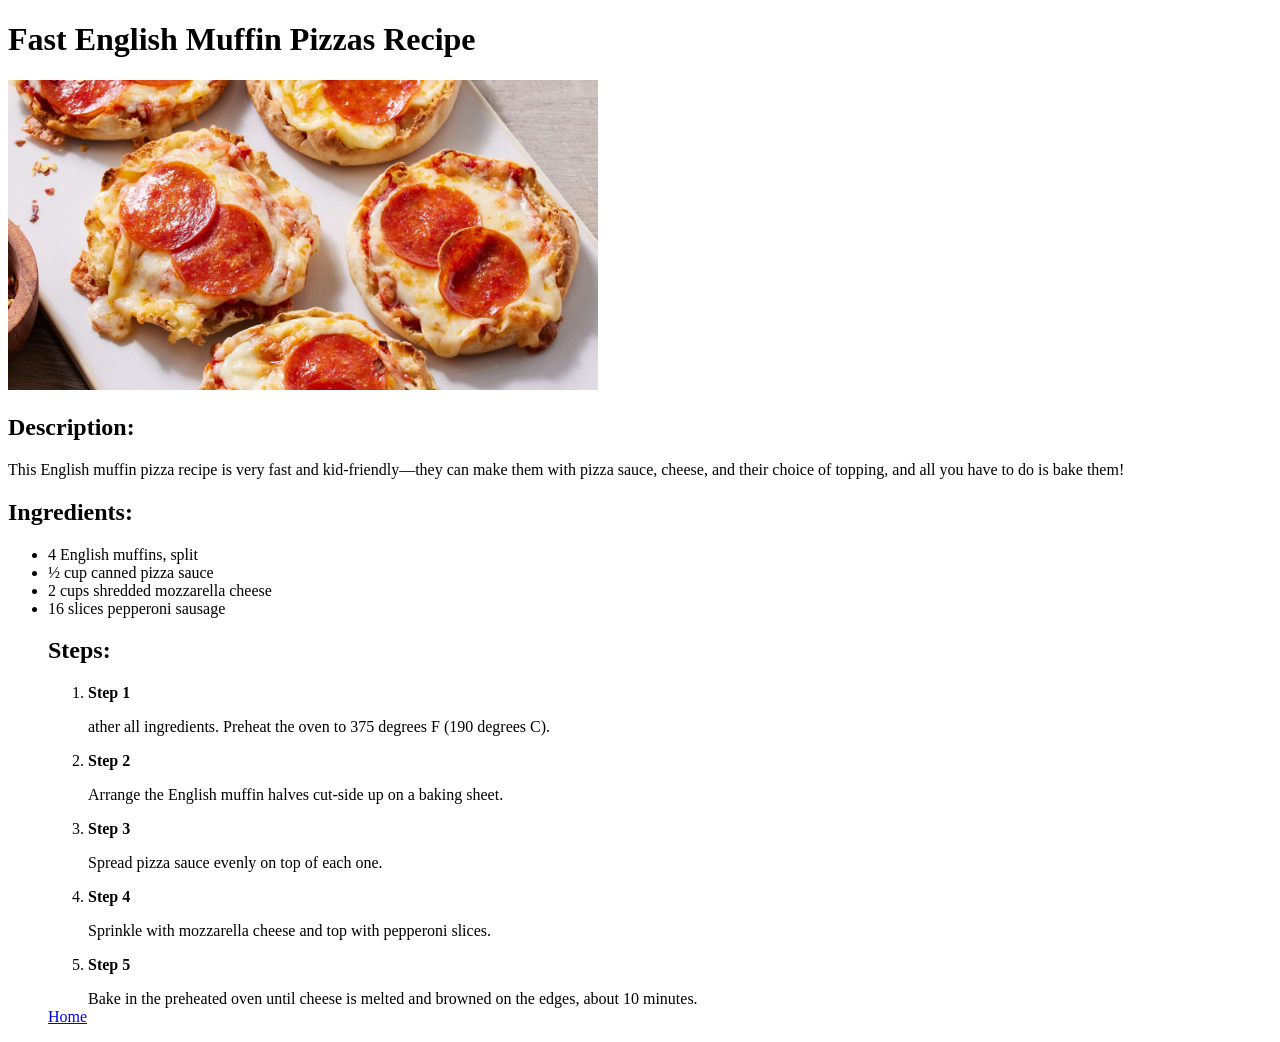
==== recipes/fast-english-muffin-pizzas.html @ 0b4bec5b "Made recipes" ====
<!DOCTYPE html>
<html lang="en">
<head>
    <meta charset="UTF-8">
    <meta name="viewport" content="width=device-width, initial-scale=1.0">
    <title>Fast English Muffin Pizzas</title>
</head>
<body>
    <h1>Fast English Muffin Pizzas Recipe</h1>
    <img src="../fast-english-muffin-pizzas.jpg" alt="Lasagna" height="310" width="590">
    <h2>Description:</h2>
    <p>This English muffin pizza recipe is very fast and kid-friendly—they can make them with pizza sauce, cheese, and their choice of topping, and all you have to do is bake them!</p>
    <h2>Ingredients:</h2>
    <ul>
        <li>4 English muffins, split</li>
        <li>½ cup canned pizza sauce</li>
        <li>2 cups shredded mozzarella cheese</li>
        <li>16 slices pepperoni sausage</li>
    <h2>Steps:</h2>
    <ol>
        <li><p><strong>Step 1</strong></p>
        ather all ingredients. Preheat the oven to 375 degrees F (190 degrees C).</li>
        <li><p><strong>Step 2</strong></p>
        Arrange the English muffin halves cut-side up on a baking sheet.</li>
        <li><p><strong>Step 3</strong></p>
        Spread pizza sauce evenly on top of each one.</li>
        <li><p><strong>Step 4</strong></p>
        Sprinkle with mozzarella cheese and top with pepperoni slices.</li>
        <li><p><strong>Step 5</strong></p>
        Bake in the preheated oven until cheese is melted and browned on the edges, about 10 minutes.</li>
    </ol>
    <a href="../index.html">Home</a>
</body>
</html>
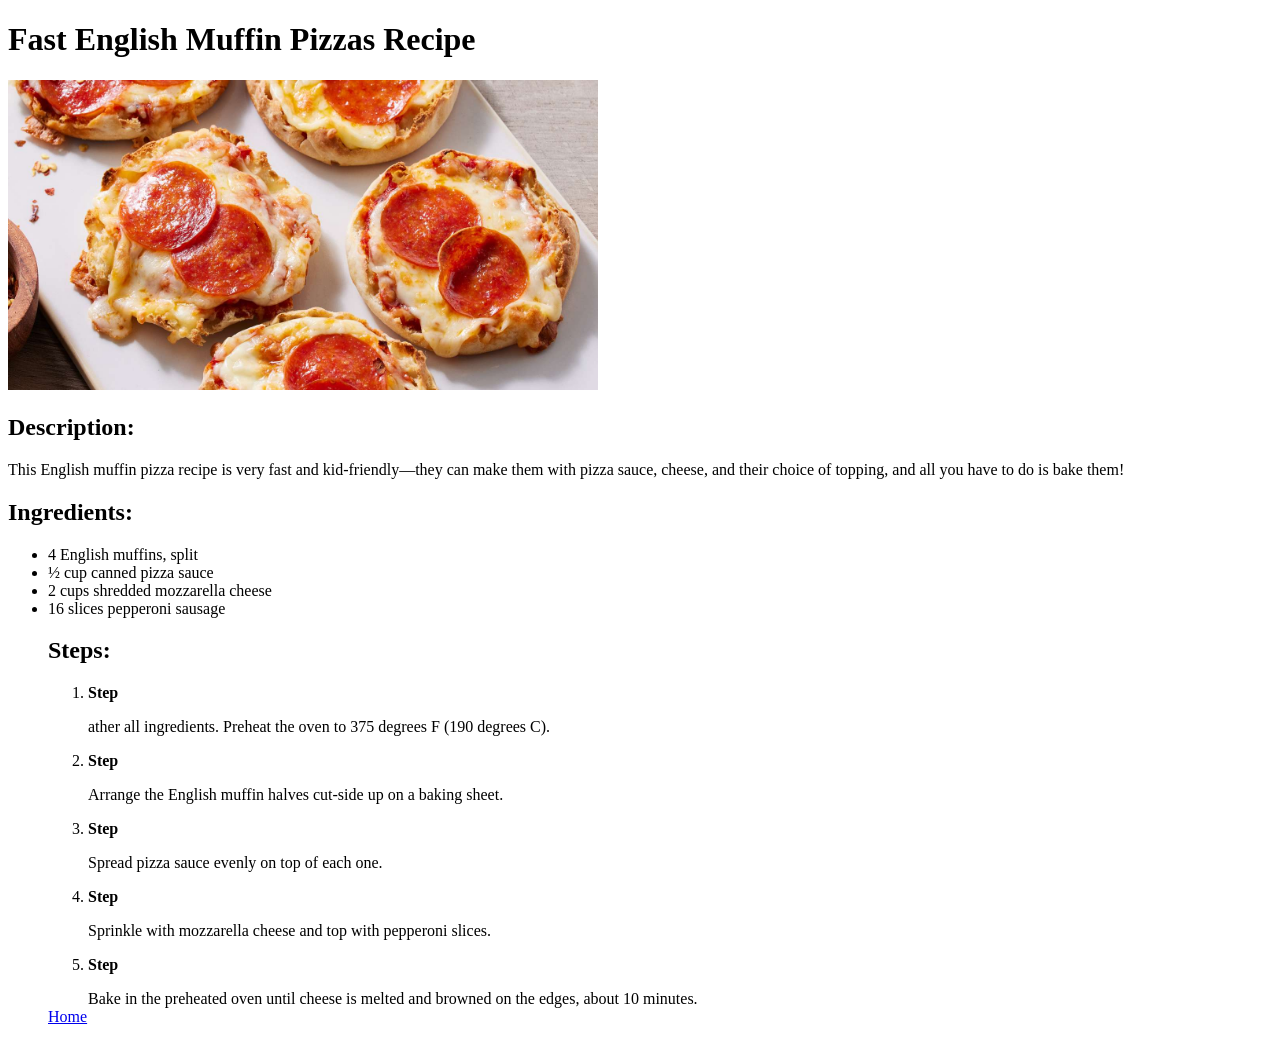
==== commit 3107496a: "Add tweaks and fixes, add images/ directory" ====
--- a/recipes/fast-english-muffin-pizzas.html
+++ b/recipes/fast-english-muffin-pizzas.html
@@ -7,7 +7,7 @@
 </head>
 <body>
     <h1>Fast English Muffin Pizzas Recipe</h1>
-    <img src="../fast-english-muffin-pizzas.jpg" alt="Lasagna" height="310" width="590">
+    <img src="images/fast-english-muffin-pizzas.jpg" alt="Lasagna" height="310" width="590">
     <h2>Description:</h2>
     <p>This English muffin pizza recipe is very fast and kid-friendly—they can make them with pizza sauce, cheese, and their choice of topping, and all you have to do is bake them!</p>
     <h2>Ingredients:</h2>
@@ -18,15 +18,15 @@
         <li>16 slices pepperoni sausage</li>
     <h2>Steps:</h2>
     <ol>
-        <li><p><strong>Step 1</strong></p>
+        <li><p><strong>Step</strong></p>
         ather all ingredients. Preheat the oven to 375 degrees F (190 degrees C).</li>
-        <li><p><strong>Step 2</strong></p>
+        <li><p><strong>Step</strong></p>
         Arrange the English muffin halves cut-side up on a baking sheet.</li>
-        <li><p><strong>Step 3</strong></p>
+        <li><p><strong>Step</strong></p>
         Spread pizza sauce evenly on top of each one.</li>
-        <li><p><strong>Step 4</strong></p>
+        <li><p><strong>Step</strong></p>
         Sprinkle with mozzarella cheese and top with pepperoni slices.</li>
-        <li><p><strong>Step 5</strong></p>
+        <li><p><strong>Step</strong></p>
         Bake in the preheated oven until cheese is melted and browned on the edges, about 10 minutes.</li>
     </ol>
     <a href="../index.html">Home</a>
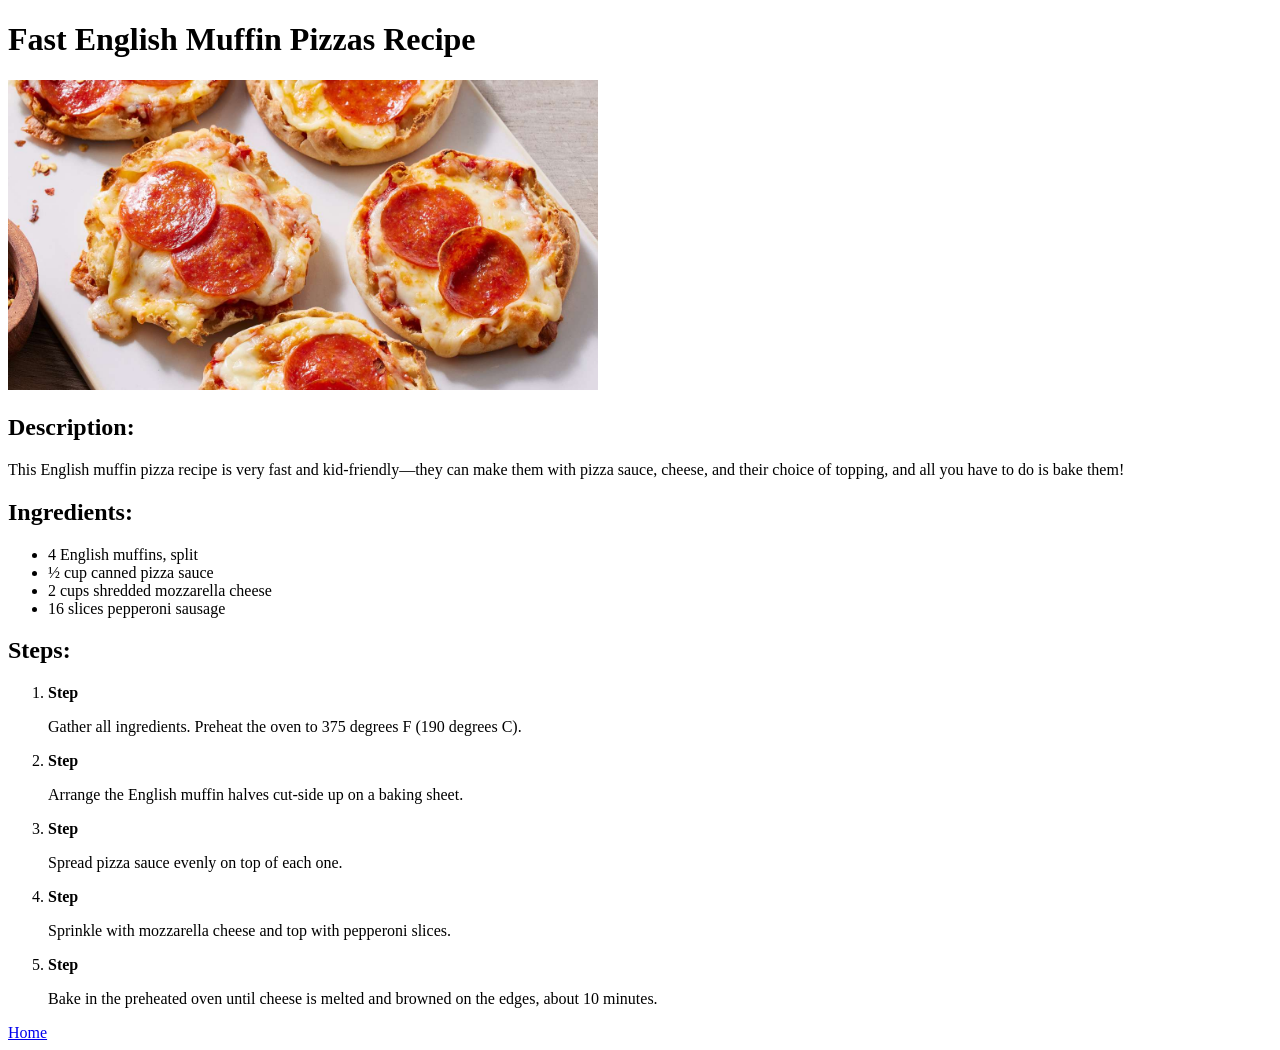
==== commit 527b6aee: "Add tweaks to lists" ====
--- a/recipes/fast-english-muffin-pizzas.html
+++ b/recipes/fast-english-muffin-pizzas.html
@@ -7,7 +7,7 @@
 </head>
 <body>
     <h1>Fast English Muffin Pizzas Recipe</h1>
-    <img src="images/fast-english-muffin-pizzas.jpg" alt="Lasagna" height="310" width="590">
+    <img src="images/fast-english-muffin-pizzas.jpg" alt="Fast English Muffin Pizzas" height="310" width="590">
     <h2>Description:</h2>
     <p>This English muffin pizza recipe is very fast and kid-friendly—they can make them with pizza sauce, cheese, and their choice of topping, and all you have to do is bake them!</p>
     <h2>Ingredients:</h2>
@@ -16,10 +16,11 @@
         <li>½ cup canned pizza sauce</li>
         <li>2 cups shredded mozzarella cheese</li>
         <li>16 slices pepperoni sausage</li>
+    </ul>
     <h2>Steps:</h2>
     <ol>
         <li><p><strong>Step</strong></p>
-        ather all ingredients. Preheat the oven to 375 degrees F (190 degrees C).</li>
+        Gather all ingredients. Preheat the oven to 375 degrees F (190 degrees C).</li>
         <li><p><strong>Step</strong></p>
         Arrange the English muffin halves cut-side up on a baking sheet.</li>
         <li><p><strong>Step</strong></p>
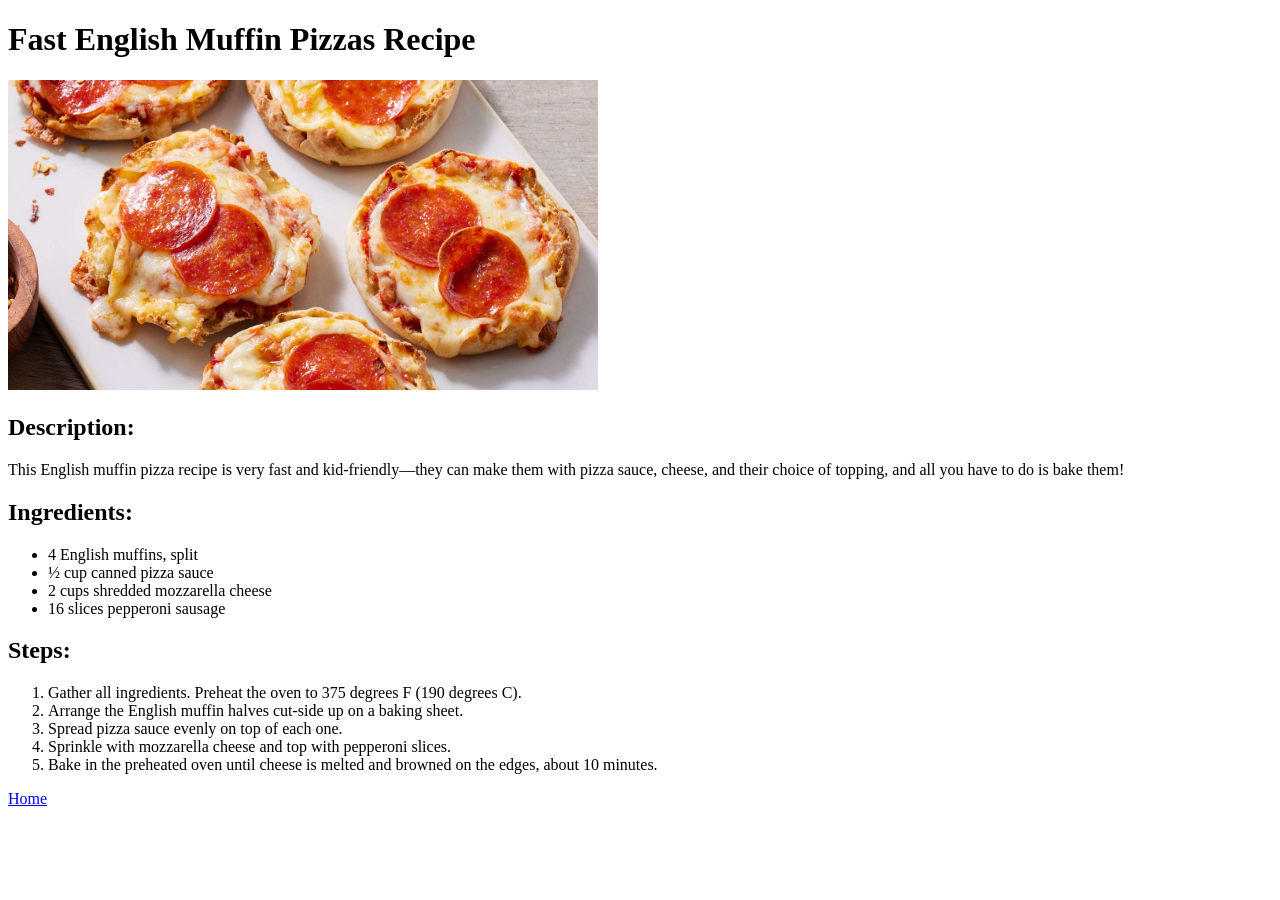
==== commit b2d46e9f: "Add another tweaks to lists" ====
--- a/recipes/fast-english-muffin-pizzas.html
+++ b/recipes/fast-english-muffin-pizzas.html
@@ -19,15 +19,15 @@
     </ul>
     <h2>Steps:</h2>
     <ol>
-        <li><p><strong>Step</strong></p>
+        <li>
         Gather all ingredients. Preheat the oven to 375 degrees F (190 degrees C).</li>
-        <li><p><strong>Step</strong></p>
+        <li>
         Arrange the English muffin halves cut-side up on a baking sheet.</li>
-        <li><p><strong>Step</strong></p>
+        <li>
         Spread pizza sauce evenly on top of each one.</li>
-        <li><p><strong>Step</strong></p>
+        <li>
         Sprinkle with mozzarella cheese and top with pepperoni slices.</li>
-        <li><p><strong>Step</strong></p>
+        <li>
         Bake in the preheated oven until cheese is melted and browned on the edges, about 10 minutes.</li>
     </ol>
     <a href="../index.html">Home</a>
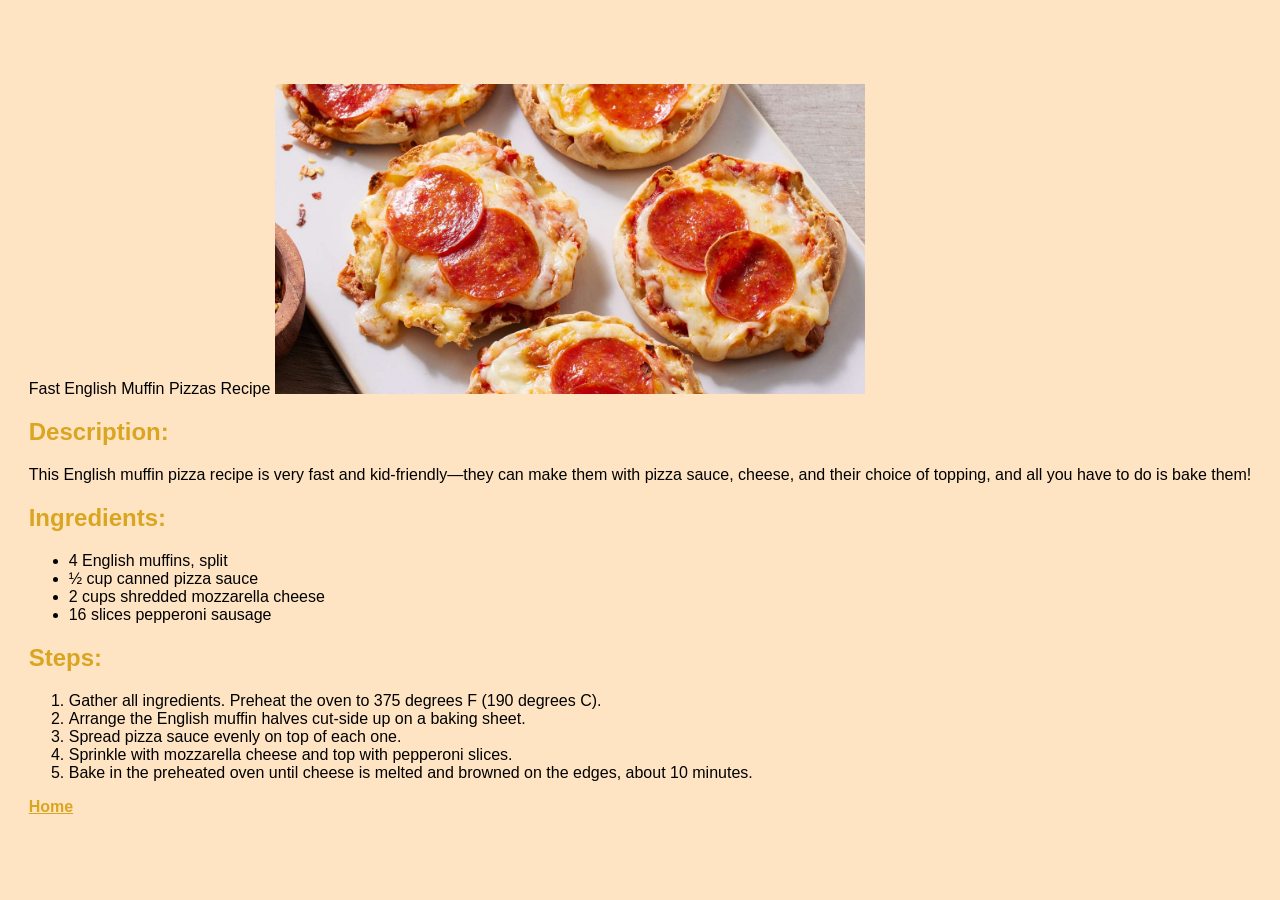
==== commit 749c8d1b: "Add style.css and some minor tweaks like classes" ====
--- a/recipes/fast-english-muffin-pizzas.html
+++ b/recipes/fast-english-muffin-pizzas.html
@@ -4,8 +4,10 @@
     <meta charset="UTF-8">
     <meta name="viewport" content="width=device-width, initial-scale=1.0">
     <title>Fast English Muffin Pizzas</title>
+    <link rel="stylesheet" href="../style.css">
 </head>
 <body>
+    <div
     <h1>Fast English Muffin Pizzas Recipe</h1>
     <img src="images/fast-english-muffin-pizzas.jpg" alt="Fast English Muffin Pizzas" height="310" width="590">
     <h2>Description:</h2>
--- a/style.css
+++ b/style.css
@@ -0,0 +1,45 @@
+body {
+    background-color: bisque;
+    font-family: "Open Sans",sans-serif;
+    font-size: 16px;
+    display: flex;
+    margin: 0;
+    justify-content: center;
+    align-items: center;
+    min-height: 100vh;
+
+}
+h1 {
+    text-align: center;
+}
+
+h2 {
+    color: goldenrod;
+}
+.foods {
+    max-width: 100%;
+    height: auto;
+    margin-top: 15px;
+    border-radius: 4px;
+}
+.card {
+    display: flex;
+    padding: 50px 40px;
+    max-width: 600px;
+    flex-direction: column;
+    align-items: center;
+    text-align: center;
+    margin-top: 50px;
+    margin-bottom: 50px;
+    width: 100%;
+    border-radius: 8px;
+    background-color: aliceblue;
+
+}
+.list {
+    text-align: left;
+}
+a {
+    color: goldenrod;
+    font-weight: bold;
+}
